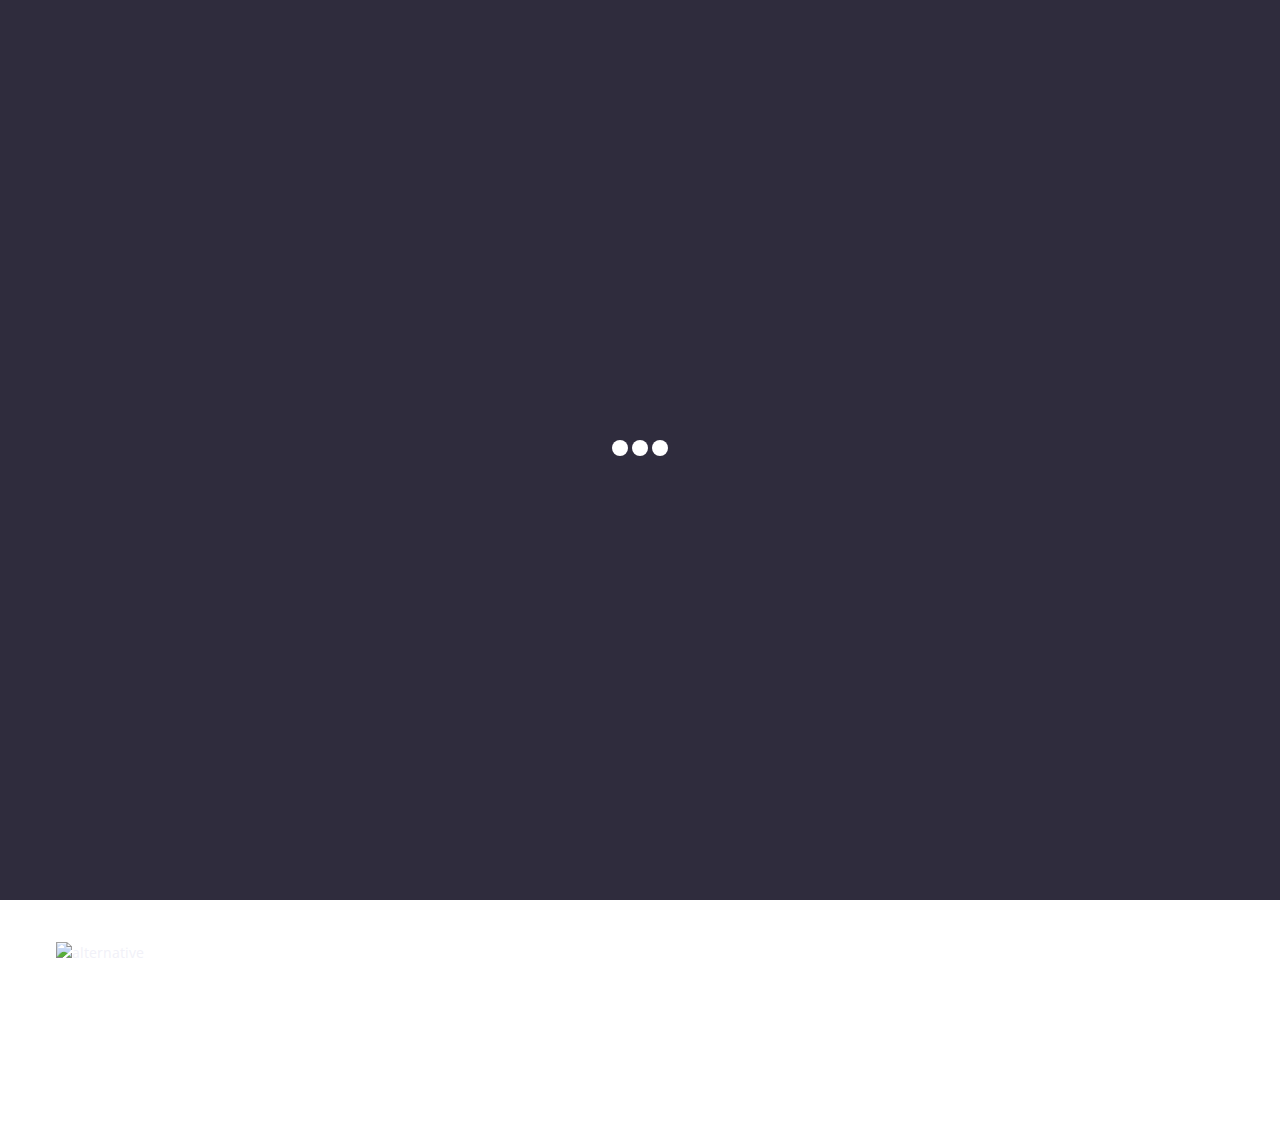
==== index.html @ 957e955a "Update SEO info" ====
<!DOCTYPE html>
<html lang="en">
<head>
    <meta charset="utf-8">
    <meta name="viewport" content="width=device-width, initial-scale=1, shrink-to-fit=no">
    
    <!-- SEO Meta Tags -->
    <meta name="description" content="See the latest Covid 19 cases in more than 200 countries.">
    <meta name="author" content="Covid19>

    <!-- OG Meta Tags to improve the way the post looks when you share the page on LinkedIn, Facebook, Google+ -->
	<meta property="og:site_name" content="" /> <!-- website name -->
	<meta property="og:site" content="" /> <!-- website link -->
	<meta property="og:title" content=""/> <!-- title shown in the actual shared post -->
	<meta property="og:description" content="" /> <!-- description shown in the actual shared post -->
	<meta property="og:image" content="images/header.png" /> <!-- image link, make sure it's jpg -->
	<meta property="og:url" content="" /> <!-- where do you want your post to link to -->
	<meta property="og:type" content="article" />

    <!-- Website Title -->
    <title>Covid 19 - Map, info & help</title>
    
    <!-- Styles -->
    <link href="https://fonts.googleapis.com/css?family=Montserrat:400,600,700" rel="stylesheet">
    <link href="https://fonts.googleapis.com/css?family=Open+Sans:400,400i,700,700i" rel="stylesheet">
    <link href="css/bootstrap.css" rel="stylesheet">
    <link href="css/fontawesome-all.css" rel="stylesheet">
    <link href="css/swiper.css" rel="stylesheet">
	<link href="css/magnific-popup.css" rel="stylesheet">
	<link href="css/styles.css" rel="stylesheet">
	
	<!-- Favicon  -->
    <link rel="icon" href="images/logo.svg">
</head>
<body data-spy="scroll" data-target=".fixed-top">
    
    <!-- Preloader -->
	<div class="spinner-wrapper">
        <div class="spinner">
            <div class="bounce1"></div>
            <div class="bounce2"></div>
            <div class="bounce3"></div>
        </div>
    </div>
    <!-- end of preloader -->
    

    <!-- Navigation -->
    <nav class="navbar navbar-expand-md navbar-dark navbar-custom fixed-top">

        <!-- Mobile Menu Toggle Button -->
        <button class="navbar-toggler" type="button" data-toggle="collapse" data-target="#navbarsExampleDefault" aria-controls="navbarsExampleDefault" aria-expanded="false" aria-label="Toggle navigation">
            <span class="navbar-toggler-awesome fas fa-bars"></span>
            <span class="navbar-toggler-awesome fas fa-times"></span>
        </button>
        <!-- end of mobile menu toggle button -->

        <div class="collapse navbar-collapse" id="navbarsExampleDefault">
            <ul class="navbar-nav ml-auto">
                <li class="nav-item">
                    <a class="nav-link page-scroll" href="#header">HOME <span class="sr-only">(current)</span></a>
                </li>
                <li class="nav-item">
                    <a class="nav-link page-scroll" href="mailto:contact.covid19app@gmail.com">CONTACT</a>
                </li>
            </ul>
            <span class="nav-item social-icons">
                <span class="fa-stack">
                    <a href="https://www.facebook.com/covid.19.map.info.help" target="_blank">
                        <i class="fas fa-circle fa-stack-2x"></i>
                        <i class="fab fa-facebook-f fa-stack-1x"></i>
                    </a>
                </span>
            </span>
        </div>
    </nav> <!-- end of navbar -->
    <!-- end of navigation -->


    <!-- Header -->
    <header id="header" class="header">
        <div class="header-content">
            <div class="container" style="max-width: 1500px;">
                <div class="row">
                    <div class="col-lg-6">
                        <div class="text-container">
                            <h1>COVID 19<br><span id="js-rotating">MAP, INFO & HELP</span></h1>
                            <p class="p-large">See the latest Covid 19 cases in more than 200 countries.</p>
                            <a class="btn-solid-lg page-scroll" href="download/covid19app.apk" download><i class="fab fa-android"></i>Download APP</a>
                        </div>
                    </div> <!-- end of col -->
                    <div class="col-lg-6">
                        <div class="image-container">
                            <img class="img-fluid" src="images/header.png" alt="alternative">
                        </div> <!-- end of image-container -->
                    </div> <!-- end of col -->
                </div> <!-- end of row -->
            </div> <!-- end of container -->
        </div> <!-- end of header-content -->
    </header> <!-- end of header -->
    <!-- end of header -->
    	
    <!-- Scripts -->
    <script src="js/jquery.min.js"></script> <!-- jQuery for Bootstrap's JavaScript plugins -->
    <script src="js/popper.min.js"></script> <!-- Popper tooltip library for Bootstrap -->
    <script src="js/bootstrap.min.js"></script> <!-- Bootstrap framework -->
    <script src="js/jquery.easing.min.js"></script> <!-- jQuery Easing for smooth scrolling between anchors -->
    <script src="js/scripts.js"></script> <!-- Custom scripts -->
</body>
</html>
---- css/styles.css ----
/* Template: Leno - Mobile App HTML Landing Page Template
   Author: Inovatik
   Created: Mar 2019
   Description: Master CSS file
*/

/*****************************************
Table Of Contents:

01. General Styles
02. Preloader
03. Navigation
04. Header
05. Features
06. Video
07. Details 1
08. Details 2
09. Details Lightboxes
10. Screenshots
11. Download
12. Statistics
13. Contact
14. Footer
15. Copyright
16. Back To Top Button
17. Extra Pages
18. Media Queries
******************************************/

/*****************************************
Colors:

- Text, navbar links - white #f1f1f8
- Buttons, bullets, icons - turquoise #00c9db
- Navbar - navy #4633af
- Backgrounds - dark denim #262431
- Backgrounds - denim #2f2c3d
******************************************/


/******************************/
/*     01. General Styles     */
/******************************/
body,
html {
    width: 100%;
	height: 100%;
}

body, p {
	color: #f1f1f8; 
	font: 400 0.875rem/1.375rem "Open Sans", sans-serif;
}

.p-large {
	color: #f1f1f8;
	font: 400 1rem/1.5rem "Open Sans", sans-serif;
}

.p-small {
	color: #f1f1f8;
	font: 400 0.75rem/1.25rem "Open Sans", sans-serif;
}

.p-heading {
	margin-bottom: 3.75rem;
	text-align: center;
}

.li-space-lg li {
	margin-bottom: 0.375rem;
}

.indent {
	padding-left: 1.25rem;
}

h1 {
	color: #f1f1f8;
	font: 700 2.5rem/2.875rem "Montserrat", sans-serif;
}

h2 {
	color: #f1f1f8;
	font: 700 2.25rem/2.75rem "Montserrat", sans-serif;
}

h3 {
	color: #f1f1f8;
	font: 700 1.75rem/2.125rem "Montserrat", sans-serif;
}

h4 {
	color: #f1f1f8;
	font: 700 1.375rem/1.75rem "Montserrat", sans-serif;
}

h5 {
	color: #f1f1f8;
	font: 700 1.125rem/1.625rem "Montserrat", sans-serif;
}

h6 {
	color: #f1f1f8;
	font: 700 1rem/1.5rem "Montserrat", sans-serif;
}

a {
	color: #f1f1f8;
	text-decoration: underline;
}

a:hover {
	color: #f1f1f8;
	text-decoration: underline;
}

a.turquoise {
	color: #00c9db;
}

a.white {
	color: #fff;
}

.testimonial-text {
	font: italic 400 1rem/1.5rem "Open Sans", sans-serif;
}

.testimonial-author {
	font: 700 1rem/1.5rem "Montserrat", sans-serif;
}

.btn-solid-reg {
	display: inline-block;
	padding: 1.1875rem 2.125rem 1.1875rem 2.125rem;
	border: 0.125rem solid #00c9db;
	border-radius: 2rem;
	background-color: #00c9db;
	color: #fff;
	font: 700 0.75rem/0 "Montserrat", sans-serif;
	text-decoration: none;
	transition: all 0.2s ease;
}

.btn-solid-reg:hover {
	background-color: transparent;
	color: #00c9db;
	text-decoration: none;
}

.btn-solid-lg {
	display: inline-block;
	padding: 1.375rem 2.625rem 1.375rem 2.625rem;
	border: 0.125rem solid #00c9db;
	border-radius: 2rem;
	background-color: #00c9db;
	color: #fff;
	font: 700 0.75rem/0 "Montserrat", sans-serif;
	text-decoration: none;
	transition: all 0.2s ease;
}

.btn-solid-lg:hover {
	background-color: transparent;
	color: #00c9db;
	text-decoration: none;
}

.btn-solid-lg .fab {
	margin-right: 0.5rem;
	font-size: 1.25rem;
	line-height: 0;
	vertical-align: top;
}

.btn-solid-lg .fab.fa-google-play {
	font-size: 1rem;
}

.btn-outline-reg {
	display: inline-block;
	padding: 1.1875rem 2.125rem 1.1875rem 2.125rem;
	border: 0.125rem solid #00c9db;
	border-radius: 2rem;
	background-color: transparent;
	color: #00c9db;
	font: 700 0.75rem/0 "Montserrat", sans-serif;
	text-decoration: none;
	transition: all 0.2s ease;
}

.btn-outline-reg:hover {
	background-color: #00c9db;
	color: #fff;
	text-decoration: none;
}

.btn-outline-lg {
	display: inline-block;
	padding: 1.375rem 2.625rem 1.375rem 2.625rem;
	border: 0.125rem solid #00c9db;
	border-radius: 2rem;
	background-color: transparent;
	color: #00c9db;
	font: 700 0.75rem/0 "Montserrat", sans-serif;
	text-decoration: none;
	transition: all 0.2s ease;
}

.btn-outline-lg:hover {
	background-color: #00c9db;
	color: #fff;
	text-decoration: none;
}

.btn-outline-sm {
	display: inline-block;
	padding: 1rem 1.625rem 0.875rem 1.625rem;
	border: 0.125rem solid #00c9db;
	border-radius: 2rem;
	background-color: transparent;
	color: #00c9db;
	font: 700 0.625rem/0 "Montserrat", sans-serif;
	text-decoration: none;
	transition: all 0.2s ease;
}

.btn-outline-sm:hover {
	background-color: #00c9db;
	color: #fff;
	text-decoration: none;
}

.form-group {
	position: relative;
	margin-bottom: 1.25rem;
}

.form-group.has-error.has-danger {
	margin-bottom: 0.625rem;
}

.form-group.has-error.has-danger .help-block.with-errors ul {
	margin-top: 0.375rem;
}

.label-control {
	position: absolute;
	top: 0.87rem;
	left: 1.375rem;
	color: #f1f1f8;
	opacity: 1;
	font: 400 0.875rem/1.375rem "Open Sans", sans-serif;
	cursor: text;
	transition: all 0.2s ease;
}

/* IE10+ hack to solve lower label text position compared to the rest of the browsers */
@media screen and (-ms-high-contrast: active), screen and (-ms-high-contrast: none) {  
	.label-control {
		top: 0.9375rem;
	}
}

.form-control-input:focus + .label-control,
.form-control-input.notEmpty + .label-control,
.form-control-textarea:focus + .label-control,
.form-control-textarea.notEmpty + .label-control {
	top: 0.125rem;
	opacity: 1;
	font-size: 0.75rem;
	font-weight: 700;
}

.form-control-input,
.form-control-select {
	display: block; /* needed for proper display of the label in Firefox, IE, Edge */
	width: 100%;
	padding-top: 1.0625rem;
	padding-bottom: 0.0625rem;
	padding-left: 1.3125rem;
	border: 1px solid #9791ae;
	border-radius: 0.25rem;
	background-color: #413d52;
	color: #f1f1f8;
	font: 400 0.875rem/1.875rem "Open Sans", sans-serif;
	transition: all 0.2s ease;
	-webkit-appearance: none; /* removes inner shadow on form inputs on ios safari */
}

.form-control-select {
	padding-top: 0.5rem;
	padding-bottom: 0.5rem;
	height: 3rem;
}

/* IE10+ hack to solve lower label text position compared to the rest of the browsers */
@media screen and (-ms-high-contrast: active), screen and (-ms-high-contrast: none) {  
	.form-control-input {
		padding-top: 1.25rem;
		padding-bottom: 0.75rem;
		line-height: 1.75rem;
	}

	.form-control-select {
		padding-top: 0.875rem;
		padding-bottom: 0.75rem;
		height: 3.125rem;
		line-height: 2.125rem;
	}
}

select {
    /* you should keep these first rules in place to maintain cross-browser behavior */
    -webkit-appearance: none;
	-moz-appearance: none;
	-ms-appearance: none;
    -o-appearance: none;
    appearance: none;
    background-image: url('../images/down-arrow.png');
    background-position: 96% 50%;
    background-repeat: no-repeat;
    outline: none;
}

select::-ms-expand {
    display: none; /* removes the ugly default down arrow on select form field in IE11 */
}

.form-control-textarea {
	display: block; /* used to eliminate a bottom gap difference between Chrome and IE/FF */
	width: 100%;
	height: 8rem; /* used instead of html rows to normalize height between Chrome and IE/FF */
	padding-top: 1.25rem;
	padding-left: 1.3125rem;
	border: 1px solid #9791ae;
	border-radius: 0.25rem;
	background-color: #413d52;
	color: #f1f1f8;
	font: 400 0.875rem/1.75rem "Open Sans", sans-serif;
	transition: all 0.2s ease;
}

.form-control-input:focus,
.form-control-select:focus,
.form-control-textarea:focus {
	border: 1px solid #f1f1f8;
	outline: none; /* Removes blue border on focus */
}

.form-control-input:hover,
.form-control-select:hover,
.form-control-textarea:hover {
	border: 1px solid #f1f1f8;
}

.checkbox {
	font: 400 0.75rem/1.25rem "Open Sans", sans-serif;
}

input[type='checkbox'] {
	vertical-align: -15%;
	margin-right: 0.375rem;
}

/* IE10+ hack to raise checkbox field position compared to the rest of the browsers */
@media screen and (-ms-high-contrast: active), screen and (-ms-high-contrast: none) {  
	input[type='checkbox'] {
		vertical-align: -9%;
	}
}

.form-control-submit-button {
	display: inline-block;
	width: 100%;
	height: 3.125rem;
	border: 1px solid #00c9db;
	border-radius: 1.5rem;
	background-color: #00c9db;
	color: #fff;
	font: 700 0.75rem/1.75rem "Montserrat", sans-serif;
	cursor: pointer;
	transition: all 0.2s ease;
}

.form-control-submit-button:hover {
	background-color: transparent;
	color: #00c9db;
}

/* Form Success And Error Message Formatting */
#cmsgSubmit.h3.text-center.tada.animated,
#pmsgSubmit.h3.text-center.tada.animated,
#cmsgSubmit.h3.text-center,
#pmsgSubmit.h3.text-center {
	display: block;
	margin-bottom: 0;
	color: #f1f1f8;
	font: 400 1.125rem/1rem "Open Sans", sans-serif;
}

.help-block.with-errors .list-unstyled {
	color: #f1f1f8;
	font-size: 0.75rem;
	line-height: 1.125rem;
	text-align: left;
}

.help-block.with-errors ul {
	margin-bottom: 0;
}
/* end of form success and error message formatting */

/* Form Success And Error Message Animation - Animate.css */
@-webkit-keyframes tada {
	from {
		-webkit-transform: scale3d(1, 1, 1);
		-ms-transform: scale3d(1, 1, 1);
		transform: scale3d(1, 1, 1);
	}
	10%, 20% {
		-webkit-transform: scale3d(.9, .9, .9) rotate3d(0, 0, 1, -3deg);
		-ms-transform: scale3d(.9, .9, .9) rotate3d(0, 0, 1, -3deg);
		transform: scale3d(.9, .9, .9) rotate3d(0, 0, 1, -3deg);
	}
	30%, 50%, 70%, 90% {
		-webkit-transform: scale3d(1.1, 1.1, 1.1) rotate3d(0, 0, 1, 3deg);
		-ms-transform: scale3d(1.1, 1.1, 1.1) rotate3d(0, 0, 1, 3deg);
		transform: scale3d(1.1, 1.1, 1.1) rotate3d(0, 0, 1, 3deg);
	}
	40%, 60%, 80% {
		-webkit-transform: scale3d(1.1, 1.1, 1.1) rotate3d(0, 0, 1, -3deg);
		-ms-transform: scale3d(1.1, 1.1, 1.1) rotate3d(0, 0, 1, -3deg);
		transform: scale3d(1.1, 1.1, 1.1) rotate3d(0, 0, 1, -3deg);
	}
	to {
		-webkit-transform: scale3d(1, 1, 1);
		-ms-transform: scale3d(1, 1, 1);
		transform: scale3d(1, 1, 1);
	}
}

@keyframes tada {
	from {
		-webkit-transform: scale3d(1, 1, 1);
		-ms-transform: scale3d(1, 1, 1);
		transform: scale3d(1, 1, 1);
	}
	10%, 20% {
		-webkit-transform: scale3d(.9, .9, .9) rotate3d(0, 0, 1, -3deg);
		-ms-transform: scale3d(.9, .9, .9) rotate3d(0, 0, 1, -3deg);
		transform: scale3d(.9, .9, .9) rotate3d(0, 0, 1, -3deg);
	}
	30%, 50%, 70%, 90% {
		-webkit-transform: scale3d(1.1, 1.1, 1.1) rotate3d(0, 0, 1, 3deg);
		-ms-transform: scale3d(1.1, 1.1, 1.1) rotate3d(0, 0, 1, 3deg);
		transform: scale3d(1.1, 1.1, 1.1) rotate3d(0, 0, 1, 3deg);
	}
	40%, 60%, 80% {
		-webkit-transform: scale3d(1.1, 1.1, 1.1) rotate3d(0, 0, 1, -3deg);
		-ms-transform: scale3d(1.1, 1.1, 1.1) rotate3d(0, 0, 1, -3deg);
		transform: scale3d(1.1, 1.1, 1.1) rotate3d(0, 0, 1, -3deg);
	}
	to {
		-webkit-transform: scale3d(1, 1, 1);
		-ms-transform: scale3d(1, 1, 1);
		transform: scale3d(1, 1, 1);
	}
}

.tada {
	-webkit-animation-name: tada;
	animation-name: tada;
}

.animated {
	-webkit-animation-duration: 1s;
	animation-duration: 1s;
	-webkit-animation-fill-mode: both;
	animation-fill-mode: both;
}
/* end of form success and error message animation - Animate.css */

/* Fade-move Animation For Lightbox - Magnific Popup */
/* at start */
.my-mfp-slide-bottom .zoom-anim-dialog {
	opacity: 0;
	transition: all 0.2s ease-out;
	-webkit-transform: translateY(-1.25rem) perspective(37.5rem) rotateX(10deg);
	-ms-transform: translateY(-1.25rem) perspective(37.5rem) rotateX(10deg);
	transform: translateY(-1.25rem) perspective(37.5rem) rotateX(10deg);
}

/* animate in */
.my-mfp-slide-bottom.mfp-ready .zoom-anim-dialog {
	opacity: 1;
	-webkit-transform: translateY(0) perspective(37.5rem) rotateX(0); 
	-ms-transform: translateY(0) perspective(37.5rem) rotateX(0); 
	transform: translateY(0) perspective(37.5rem) rotateX(0); 
}

/* animate out */
.my-mfp-slide-bottom.mfp-removing .zoom-anim-dialog {
	opacity: 0;
	-webkit-transform: translateY(-0.625rem) perspective(37.5rem) rotateX(10deg); 
	-ms-transform: translateY(-0.625rem) perspective(37.5rem) rotateX(10deg); 
	transform: translateY(-0.625rem) perspective(37.5rem) rotateX(10deg); 
}

/* dark overlay, start state */
.my-mfp-slide-bottom.mfp-bg {
	opacity: 0;
	transition: opacity 0.2s ease-out;
}

/* animate in */
.my-mfp-slide-bottom.mfp-ready.mfp-bg {
	opacity: 0.8;
}
/* animate out */
.my-mfp-slide-bottom.mfp-removing.mfp-bg {
	opacity: 0;
}
/* end of fade-move animation for lightbox - magnific popup */

/* Fade Animation For Image Slider - Magnific Popup */
@-webkit-keyframes fadeIn {
	from {
		opacity: 0;
	}
	to {
		opacity: 1;
	}
}

@keyframes fadeIn {
	from {
		opacity: 0;
	}
	to {
		opacity: 1;
	}
}

.fadeIn {
	-webkit-animation: fadeIn 0.6s;
	animation: fadeIn 0.6s;
}

@-webkit-keyframes fadeOut {
	from {
		opacity: 1;
	}
	to {
		opacity: 0;
	}
}

@keyframes fadeOut {
	from {
		opacity: 1;
	}
	to {
		opacity: 0;
	}
}

.fadeOut {
	-webkit-animation: fadeOut 0.8s;
	animation: fadeOut 0.8s;
}
/* end of fade animation for image slider - magnific popup */


/*************************/
/*     02. Preloader     */
/*************************/
.spinner-wrapper {
	position: fixed;
	z-index: 999999;
	top: 0;
	right: 0;
	bottom: 0;
	left: 0;
	background: #2f2c3d;
}

.spinner {
	position: absolute;
	top: 50%; /* centers the loading animation vertically one the screen */
	left: 50%; /* centers the loading animation horizontally one the screen */
	width: 3.75rem;
	height: 1.25rem;
	margin: -0.625rem 0 0 -1.875rem; /* is width and height divided by two */ 
	text-align: center;
}

.spinner > div {
	display: inline-block;
	width: 1rem;
	height: 1rem;
	border-radius: 100%;
	background-color: #fff;
	-webkit-animation: sk-bouncedelay 1.4s infinite ease-in-out both;
	animation: sk-bouncedelay 1.4s infinite ease-in-out both;
}

.spinner .bounce1 {
	-webkit-animation-delay: -0.32s;
	animation-delay: -0.32s;
}

.spinner .bounce2 {
	-webkit-animation-delay: -0.16s;
	animation-delay: -0.16s;
}

@-webkit-keyframes sk-bouncedelay {
	0%, 80%, 100% { -webkit-transform: scale(0); }
	40% { -webkit-transform: scale(1.0); }
}

@keyframes sk-bouncedelay {
	0%, 80%, 100% { 
		-webkit-transform: scale(0);
		-ms-transform: scale(0);
		transform: scale(0);
	} 40% { 
		-webkit-transform: scale(1.0);
		-ms-transform: scale(1.0);
		transform: scale(1.0);
	}
}


/**************************/
/*     03. Navigation     */
/**************************/
.navbar-custom {
	background-color: #4633af;
	box-shadow: 0 0.0625rem 0.375rem 0 rgba(0, 0, 0, 0.1);
	font: 700 0.75rem/2rem "Montserrat", sans-serif;
	transition: all 0.2s ease;
}

.navbar-custom .navbar-brand.logo-image img {
    width: 113px;
	height: 34px;
	margin-bottom: 1px;
	-webkit-backface-visibility: hidden;
}

.navbar-custom .navbar-brand.logo-text {
	font: 700 2.375rem/1.5rem "Montserrat", sans-serif;
	color: #fff;
	letter-spacing: -0.5px;
	text-decoration: none;
}

.navbar-custom .navbar-nav {
	margin-top: 0.75rem;
}

.navbar-custom .nav-item .nav-link {
	padding: 0 0.75rem 0 0.75rem;
	color: #fff;
	text-decoration: none;
	transition: all 0.2s ease;
}

.navbar-custom .nav-item .nav-link:hover,
.navbar-custom .nav-item .nav-link.active {
	color: #00c9db;
}

/* Dropdown Menu */
.navbar-custom .dropdown:hover > .dropdown-menu {
	display: block; /* this makes the dropdown menu stay open while hovering it */
	min-width: auto;
	animation: fadeDropdown 0.2s; /* required for the fade animation */
}

@keyframes fadeDropdown {
    0% {
        opacity: 0;
    }

    100% {
        opacity: 1;
    }
}

.navbar-custom .dropdown-toggle:focus { /* removes dropdown outline on focus  */
	outline: 0;
}

.navbar-custom .dropdown-menu {
	margin-top: 0;
	border: none;
	border-radius: 0.25rem;
	background-color: #4633af;
}

.navbar-custom .dropdown-item {
	color: #fff;
	text-decoration: none;
}

.navbar-custom .dropdown-item:hover {
	background-color: #4633af;
}

.navbar-custom .dropdown-item .item-text {
	font: 700 0.75rem/1.5rem "Montserrat", sans-serif;
}

.navbar-custom .dropdown-item:hover .item-text {
	color: #00c9db;
}

.navbar-custom .dropdown-items-divide-hr {
	width: 100%;
	height: 1px;
	margin: 0.25rem auto 0.25rem auto;
	border: none;
	background-color: #b5bcc4;
	opacity: 0.2;
}
/* end of dropdown menu */

.navbar-custom .social-icons {
	display: none;
}

.navbar-custom .navbar-toggler {
	border: none;
	color: #fff;
	font-size: 2rem;
}

.navbar-custom button[aria-expanded='false'] .navbar-toggler-awesome.fas.fa-times{
	display: none;
}

.navbar-custom button[aria-expanded='false'] .navbar-toggler-awesome.fas.fa-bars{
	display: inline-block;
}

.navbar-custom button[aria-expanded='true'] .navbar-toggler-awesome.fas.fa-bars{
	display: none;
}

.navbar-custom button[aria-expanded='true'] .navbar-toggler-awesome.fas.fa-times{
	display: inline-block;
	margin-right: 0.125rem;
}


/*********************/
/*    04. Header     */
/*********************/
.header {
	background: linear-gradient(to bottom right, rgba(72, 72, 212, 0), rgba(241, 104, 104, 0)), url('../images/header-background.jpg') center center no-repeat;
	background-size: cover;
	height: 100%;
}

.header .header-content {
	padding-top: 8.5rem;
	padding-bottom: 7rem;
	text-align: center;
}

.header .text-container {
	margin-bottom: 3rem;
}

.header h1 {
	margin-bottom: 1rem;
}

.header #js-rotating {
	color: #40e0ee;
}

.header .p-large {
	margin-bottom: 2rem;
}

.header .btn-solid-lg {
	margin-right: 0.5rem;
	margin-bottom: 1.25rem;
}


/****************************/
/*     05. Testimonials     */
/****************************/
.slider-1 {
	padding-top: 6.875rem;
	padding-bottom: 6.375rem;
	background-color: #262431;
}

.slider-1 .slider-container {
	position: relative;
}

.slider-1 .swiper-container {
	position: static;
	width: 90%;
	text-align: center;
}

.slider-1 .swiper-button-prev:focus,
.slider-1 .swiper-button-next:focus {
	/* even if you can't see it chrome you can see it on mobile device */
	outline: none;
}

.slider-1 .swiper-button-prev {
	left: -0.5rem;
	background-image: url("data:image/svg+xml;charset=utf-8,%3Csvg%20xmlns%3D'http%3A%2F%2Fwww.w3.org%2F2000%2Fsvg'%20viewBox%3D'0%200%2028%2044'%3E%3Cpath%20d%3D'M0%2C22L22%2C0l2.1%2C2.1L4.2%2C22l19.9%2C19.9L22%2C44L0%2C22L0%2C22L0%2C22z'%20fill%3D'%23f1f1f8'%2F%3E%3C%2Fsvg%3E");
	background-size: 1.125rem 1.75rem;
}

.slider-1 .swiper-button-next {
	right: -0.5rem;
	background-image: url("data:image/svg+xml;charset=utf-8,%3Csvg%20xmlns%3D'http%3A%2F%2Fwww.w3.org%2F2000%2Fsvg'%20viewBox%3D'0%200%2028%2044'%3E%3Cpath%20d%3D'M27%2C22L27%2C22L5%2C44l-2.1-2.1L22.8%2C22L2.9%2C2.1L5%2C0L27%2C22L27%2C22z'%20fill%3D'%23f1f1f8'%2F%3E%3C%2Fsvg%3E");
	background-size: 1.125rem 1.75rem;
}

.slider-1 .card {
	position: relative;
	border: none;
	background-color: transparent;
}

.slider-1 .card-image {
	width: 6rem;
	height: 6rem;
	margin-right: auto;
	margin-bottom: 0.25rem;
	margin-left: auto;
	border-radius: 50%;
}

.slider-1 .card-body {
	padding-bottom: 0;
}

.slider-1 .testimonial-author {
	margin-bottom: 0;
}

/*****************************/
/*     18. Media Queries     */
/*****************************/	
/* Min-width width 768px */
@media (min-width: 768px) {
	
	/* General Styles */
	.p-heading {
		width: 85%;
		margin-right: auto;
		margin-left: auto;
	}

	h1 {
		font: 700 3.25rem/3.75rem "Montserrat", sans-serif;
	}
	/* end of general styles */


	/* Navigation */
	.navbar-custom {
		padding: 2.125rem 1.5rem 2.125rem 2rem;
		box-shadow: none;
        background: transparent;
	}
	
	.navbar-custom .navbar-brand.logo-text {
		color: #fff;
	}

	.navbar-custom .navbar-nav {
		margin-top: 0;
	}

	.navbar-custom .nav-item .nav-link {
		padding: 0.25rem 0.75rem 0.25rem 0.75rem;
		color: #fff;
	}
	
	.navbar-custom .nav-item .nav-link:hover,
	.navbar-custom .nav-item .nav-link.active {
		color: #00c9db;
	}

	.navbar-custom.top-nav-collapse {
        padding: 0.5rem 1.5rem 0.5rem 2rem;
		box-shadow: 0 0.0625rem 0.375rem 0 rgba(0, 0, 0, 0.1);
		background-color: #4633af;
	}

	.navbar-custom.top-nav-collapse .navbar-brand.logo-text {
		color: #fff;
	}

	.navbar-custom.top-nav-collapse .nav-item .nav-link {
		color: #fff;
	}
	
	.navbar-custom.top-nav-collapse .nav-item .nav-link:hover,
	.navbar-custom.top-nav-collapse .nav-item .nav-link.active {
		color: #00c9db;
	}

	.navbar-custom .dropdown-menu {
		box-shadow: 0 0.25rem 0.375rem 0 rgba(0, 0, 0, 0.03);
	}

	.navbar-custom .dropdown-item {
		padding-top: 0.25rem;
		padding-bottom: 0.25rem;
	}

	.navbar-custom .dropdown-items-divide-hr {
		width: 84%;
	}
	/* end of navigation */


	/* Header */
	.header .header-content {
		padding-top: 11rem;
	}
	/* end of header */


	/* Testimonials */
	.slider-1 .swiper-button-prev {
		left: 1rem;
		width: 1.375rem;
		background-size: 1.375rem 2.125rem;
	}
	
	.slider-1 .swiper-button-next {
		right: 1rem;
		width: 1.375rem;
		background-size: 1.375rem 2.125rem;
	}
	/* end of testimonials */


	/* Features */
	.tabs .card .card-icon {
		width: 4.5rem;
		height: 4.5rem;
	}
	
	.tabs .card .card-icon .fas,
	.tabs .card .card-icon .far {
		font-size: 2.25rem;
		line-height: 4.5rem;
	}

	.tabs #tab-1 .card.left-pane .text-wrapper {
		width: 85%;
	}

	.tabs #tab-2 img {
		margin-bottom: 0;
	}

	.tabs #tab-2 .text-area {
		margin-top: 0;
	}

	.tabs #tab-2 .icon-cards-area .card {
		display: inline-block;
		width: 44%;
		margin-right: 2.5rem;
		vertical-align: top;
	}

	.tabs #tab-2 div.card:nth-child(2n+2) {
		margin-right: 0;
	}

	.tabs #tab-3 .text-area {
		margin-bottom: 0;
	}

	.tabs #tab-3 .icon-cards-area .card {
		display: inline-block;
		width: 44%;
		margin-right: 2.5rem;
		vertical-align: top;
	}

	.tabs #tab-3 div.card:nth-child(2n+2) {
		margin-right: 0;
	}

	.tabs #tab-3 img {
		margin-bottom: 0;
	}
	/* end of features */


	/* Details Lightboxes */
	.lightbox-basic {
		padding: 3rem 3rem;
	}
	/* end of details lightboxes */


	/* Screenshots */
	.slider-2 .swiper-button-prev {
		width: 1.375rem;
		background-size: 1.375rem 2.125rem;
	}
	
	.slider-2 .swiper-button-next {
		width: 1.375rem;
		background-size: 1.375rem 2.125rem;
	}
	/* end of screenshots */


	/* Contact */
	.form .list-unstyled li {
		display: inline-block;
		margin-right: 0.5rem;
		margin-left: 0.5rem;
	}

	.form .list-unstyled .address {
		display: block;
	}
	/* end of contact */


	/* Extra Pages */
	.ex-header {
		padding-top: 11rem;
		padding-bottom: 9rem;
	}

	.ex-basic-2 .text-container.dark {
		padding: 2.5rem 3rem 2rem 3rem;
	}

	.ex-basic-2 .text-container.column {
		width: 90%;
		margin-right: auto;
		margin-left: auto;
	}
	/* end of extra pages */
}
/* end of min-width width 768px */


/* Min-width width 992px */
@media (min-width: 992px) {
	
	/* Navigation */
	.navbar-custom .social-icons {
		display: block;
		margin-left: 0.5rem;
	}

	.navbar-custom .fa-stack {
		margin-bottom: 0.1875rem;
		margin-left: 0.375rem;
		font-size: 0.75rem;
	}
	
	.navbar-custom .fa-stack-2x {
		color: #00c9db;
		transition: all 0.2s ease;
	}
	
	.navbar-custom .fa-stack-1x {
		color: #fff;
		transition: all 0.2s ease;
	}

	.navbar-custom .fa-stack:hover .fa-stack-2x {
		color: #fff;
	}

	.navbar-custom .fa-stack:hover .fa-stack-1x {
		color: #00c9db;
	}
	/* end of navigation */


	/* General Styles */
	.p-heading {
		width: 65%;
	}
	/* end of general styles */


	/* Header */
	.header .header-content {
		padding-top: 18rem;
		padding-bottom: 10rem;
		text-align: left;
	}

	.header .text-container {
		margin-top: 6.5rem;
	}
	/* end of header */


	/* Features */
	.tabs .card-body {
		padding: 1rem 0 1.5rem 0;
	}
	
	.tabs #tab-1 .card.left-pane {
		text-align: right;
	}

	.tabs #tab-1 .card.left-pane .text-wrapper,
	.tabs #tab-1 .card.right-pane .text-wrapper {
		width: 68%;
	}

	.tabs #tab-1 .card.left-pane .card-icon {
		float: none;
		margin-right: 0;
		margin-left: 1rem;
	}

	.tabs #tab-1 img {
		margin-top: 0;
		margin-bottom: 0;
	}
	
	.tabs #tab-2 .icon-cards-area {
		margin-top: 2.25rem;
	}

	.tabs #tab-2 .icon-cards-area .card {
		width: 45%;
		margin-right: 3.5rem;
	}

	.tabs #tab-2 .icon-cards-area .card p {
		margin-bottom: 0.5rem;
	}

	.tabs #tab-3 .icon-cards-area .card {
		width: 45%;
		margin-right: 3.5rem;
	}

	.tabs #tab-3 .icon-cards-area .card p {
		margin-bottom: 0.5rem;
	}
	/* end of features */


	/* Video */
	.basic-1 .image-container {
		max-width: 53.125rem;
		margin-right: auto;
		margin-left: auto;
	}
	/* end of video */


	/* Details 1 */
	.basic-2 img {
		margin-bottom: 0;
	}

	.basic-2 .text-container {
		margin-top: 2.625rem;
	}
	/* end of details 1 */


	/* Details 2 */
	.basic-3 .text-container {
		margin-top: 2.5rem;
		margin-bottom: 0;
	}
	/* end of details 2 */


	/* Details Lightboxes */
	.lightbox-basic img {
		margin-bottom: 0;
		margin-left: 0;
	}

	.lightbox-basic h3 {
		margin-top: 0.25rem;
	}
	/* end of details lightboxes */


	/* Screenshots */
	.slider-2 .swiper-container {
		width: 92%;
	}
	/* end of screenshots */


	/* Download */
	.basic-4 {
		padding-top: 6.75rem;
	}

	.basic-4 .text-container {
		margin-top: 7rem;
		margin-bottom: 0;
		text-align: left;
	}
	/* end of download */


	/* Statistics */
	.counter {
		padding-top: 6rem;
		padding-bottom: 4.5rem;
	}

	.counter #counter .cell {
		width: 8rem;
		margin-right: 2.5rem;
		margin-left: 2.5rem;
	}
	
	.counter #counter .counter-value {
		font: 700 4.25rem/4.5rem "Montserrat", sans-serif;	
	}
	/* end of statistics */


	/* Extra Pages */
	.ex-header h1 {
		width: 80%;
		margin-right: auto;
		margin-left: auto;
	}

	.ex-basic-2 {
		padding-bottom: 5rem;
	}

	.ex-basic-2 .text-container.column {
		margin-bottom: 0;
	}
	/* end of extra pages */
}
/* end of min-width width 992px */


/* Min-width width 1200px */
@media (min-width: 1200px) {
	
	/* Navigation */
	.navbar-custom {
		padding: 2.125rem 5rem 2.125rem 5rem;
	}

	.navbar-custom.top-nav-collapse {
        padding: 0.5rem 5rem 0.5rem 5rem;
	}
	/* end of navigation */

	
	/* General Styles */
	.p-heading {
		width: 44%;
	}
	/* end of general styles */


	/* Header */
	.header .text-container {
		margin-top: 7.5rem;
		margin-left: 2.5rem;
	}

	.header .image-container {
		margin-left: 3rem;
	}
	/* end of header */


	/* Features */
	.tabs {
		padding-bottom: 6.5rem;
	}

	.tabs #tab-1 .card.first {
		margin-top: 4.25rem;
	}

	.tabs #tab-1 .card {
		margin-bottom: 0.75rem;
	}

	.tabs #tab-1 .card.left-pane .text-wrapper,
	.tabs #tab-1 .card.right-pane .text-wrapper {
		width: 73%;
	}

	.tabs #tab-1 img {
		margin-top: 0;
	}

	.tabs #tab-2 .container {
		padding-right: 2.5rem;
		padding-left: 2.5rem;
	}

	.tabs #tab-2 .text-area {
		margin-top: 1.5rem;
		margin-right: 1rem;
		margin-left: 1rem;
	}

	.tabs #tab-2 .icon-cards-area {
		margin-right: 1rem;
		margin-left: 1rem;
	}

	.tabs #tab-2 .icon-cards-area .card {
		margin-right: 3.875rem;
	}

	.tabs #tab-3 .container {
		padding-right: 2.5rem;
		padding-left: 2.5rem;
	}
	
	.tabs #tab-3 .icon-cards-area {
		margin-top: 2rem;
		margin-left: 1rem;
	}

	.tabs #tab-3 .icon-cards-area .card {
		margin-right: 3.875rem;
	}
	
	.tabs #tab-3 .text-area {
		margin-right: 1.5rem;
		margin-left: 1rem;
	}
	/* end of features */


	/* Details 1 */
	.basic-2 .text-container {
		margin-top: 4.5rem;
		margin-left: 4rem;
		margin-right: 1.5rem;
	}
	/* end of details 1 */
	
	
	/* Details 2 */
	.basic-3 .text-container {
		margin-top: 4.5rem;
		margin-right: 3.5rem;
		margin-left: 2rem;
	}
	/* end of details 2 */


	/* Download */
	.basic-4 .text-container {
		margin-top: 11rem;
	}

	.basic-4 .image-container {
		margin-left: 3rem;
	}
	/* end of download */


	/* Footer */
	.footer .footer-col {
		width: 90%;
	}

	.footer .footer-col.middle {
		margin-right: auto;
		margin-left: auto;
	}

	.footer .footer-col.last {
		margin-right: 0;
		margin-left: auto;
	}
	/* end of footer */


	/* Extra Pages */
	.ex-header h1 {
		width: 60%;
		margin-right: auto;
		margin-left: auto;
	}

	.ex-basic-2 .form-container {
		margin-left: 1.75rem;
	}

	.ex-basic-2 .image-container-small {
		margin-left: 1.75rem;
	}
	/* end of extra pages */
}
/* end of min-width width 1200px */
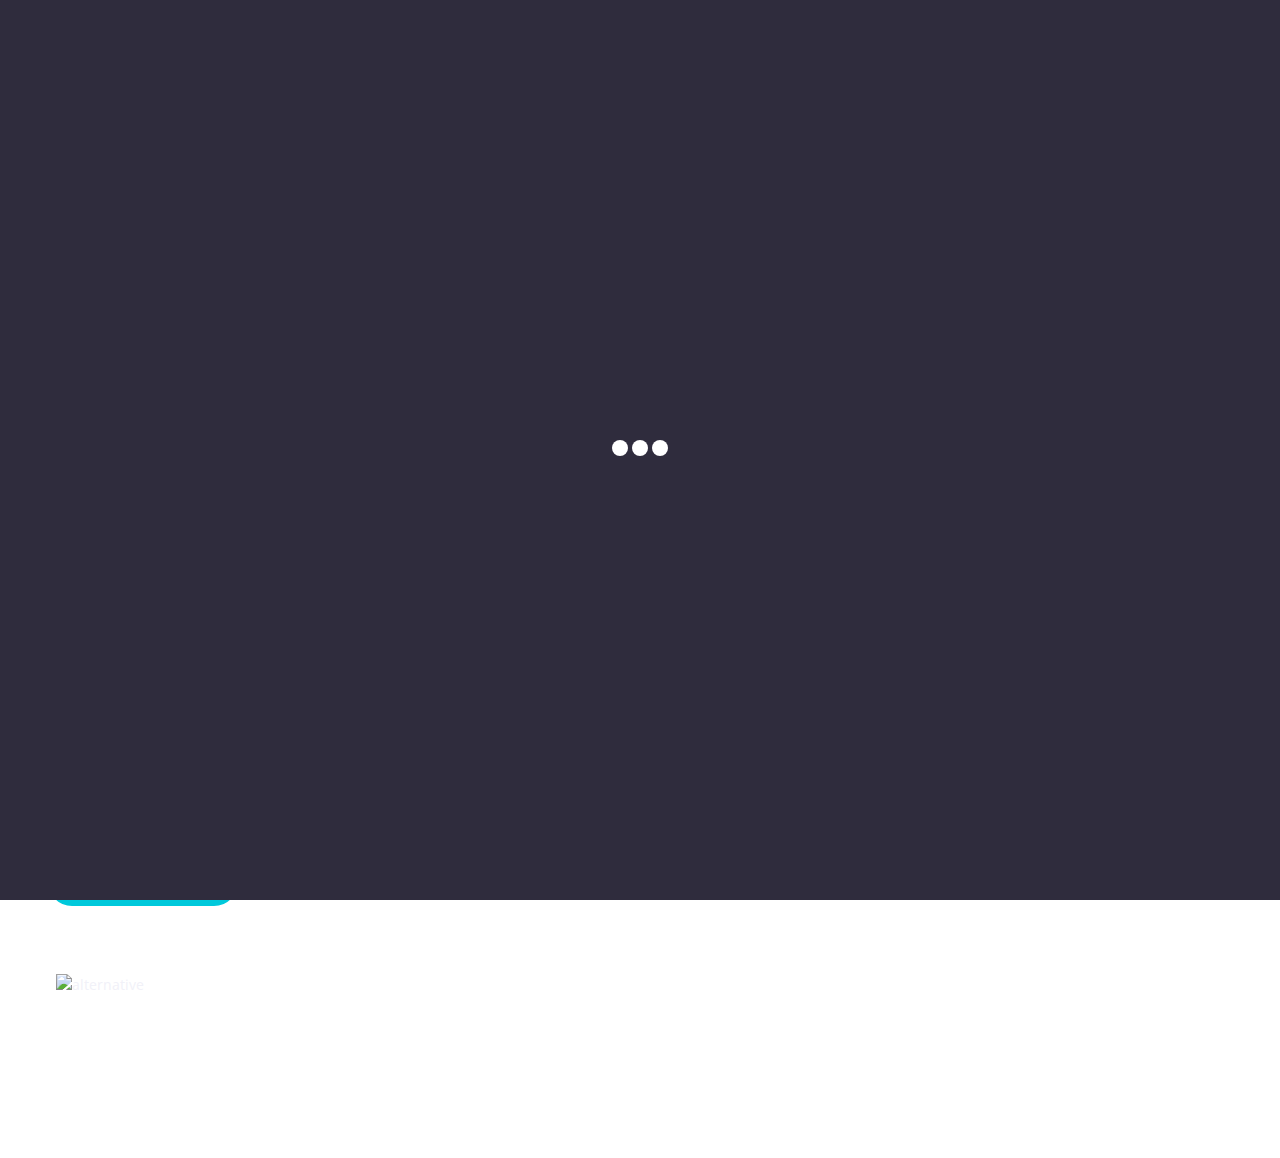
==== commit 36609954: "Add new apk version" ====
--- a/index.html
+++ b/index.html
@@ -10,10 +10,10 @@
 
     <!-- OG Meta Tags to improve the way the post looks when you share the page on LinkedIn, Facebook, Google+ -->
 	<meta property="og:site_name" content="" /> <!-- website name -->
-	<meta property="og:site" content="" /> <!-- website link -->
-	<meta property="og:title" content=""/> <!-- title shown in the actual shared post -->
-	<meta property="og:description" content="" /> <!-- description shown in the actual shared post -->
-	<meta property="og:image" content="images/header.png" /> <!-- image link, make sure it's jpg -->
+	<meta property="og:site" content="https://appcoronavirus.com" /> <!-- website link -->
+	<meta property="og:title" content="Covid 19 - Map, info & help"/> <!-- title shown in the actual shared post -->
+	<meta property="og:description" content="See the latest Covid 19 cases in more than 200 countries." /> <!-- description shown in the actual shared post -->
+    <meta property="og:image" content="images/share_content.jpg" /> <!-- image link, make sure it's jpg -->
 	<meta property="og:url" content="" /> <!-- where do you want your post to link to -->
 	<meta property="og:type" content="article" />
 
@@ -25,8 +25,6 @@
     <link href="https://fonts.googleapis.com/css?family=Open+Sans:400,400i,700,700i" rel="stylesheet">
     <link href="css/bootstrap.css" rel="stylesheet">
     <link href="css/fontawesome-all.css" rel="stylesheet">
-    <link href="css/swiper.css" rel="stylesheet">
-	<link href="css/magnific-popup.css" rel="stylesheet">
 	<link href="css/styles.css" rel="stylesheet">
 	
 	<!-- Favicon  -->
@@ -61,6 +59,9 @@
                     <a class="nav-link page-scroll" href="#header">HOME <span class="sr-only">(current)</span></a>
                 </li>
                 <li class="nav-item">
+                    <a class="nav-link page-scroll" href="faq.html">FAQ</a>
+                </li>
+                <li class="nav-item">
                     <a class="nav-link page-scroll" href="mailto:contact.covid19app@gmail.com">CONTACT</a>
                 </li>
             </ul>
@@ -86,7 +87,7 @@
                         <div class="text-container">
                             <h1>COVID 19<br><span id="js-rotating">MAP, INFO & HELP</span></h1>
                             <p class="p-large">See the latest Covid 19 cases in more than 200 countries.</p>
-                            <a class="btn-solid-lg page-scroll" href="download/covid19app.apk" download><i class="fab fa-android"></i>Download APP</a>
+                            <a class="btn-solid-lg page-scroll" href="download/Covid19App-1.1.apk" download><i class="fab fa-android"></i>Download APP</a>
                         </div>
                     </div> <!-- end of col -->
                     <div class="col-lg-6">
@@ -99,12 +100,11 @@
         </div> <!-- end of header-content -->
     </header> <!-- end of header -->
     <!-- end of header -->
-    	
+
     <!-- Scripts -->
     <script src="js/jquery.min.js"></script> <!-- jQuery for Bootstrap's JavaScript plugins -->
-    <script src="js/popper.min.js"></script> <!-- Popper tooltip library for Bootstrap -->
     <script src="js/bootstrap.min.js"></script> <!-- Bootstrap framework -->
     <script src="js/jquery.easing.min.js"></script> <!-- jQuery Easing for smooth scrolling between anchors -->
     <script src="js/scripts.js"></script> <!-- Custom scripts -->
 </body>
-</html>+</html>
--- a/css/styles.css
+++ b/css/styles.css
@@ -761,9 +761,10 @@
 /*    04. Header     */
 /*********************/
 .header {
-	background: linear-gradient(to bottom right, rgba(72, 72, 212, 0), rgba(241, 104, 104, 0)), url('../images/header-background.jpg') center center no-repeat;
+	background: linear-gradient(to bottom right, rgba(72, 72, 212, 0), rgba(241, 104, 104, 0)), url('../images/header-background.jpg') center center repeat-y;
 	background-size: cover;
-	height: 100%;
+	min-height: 100%;
+	height: auto;
 }
 
 .header .header-content {
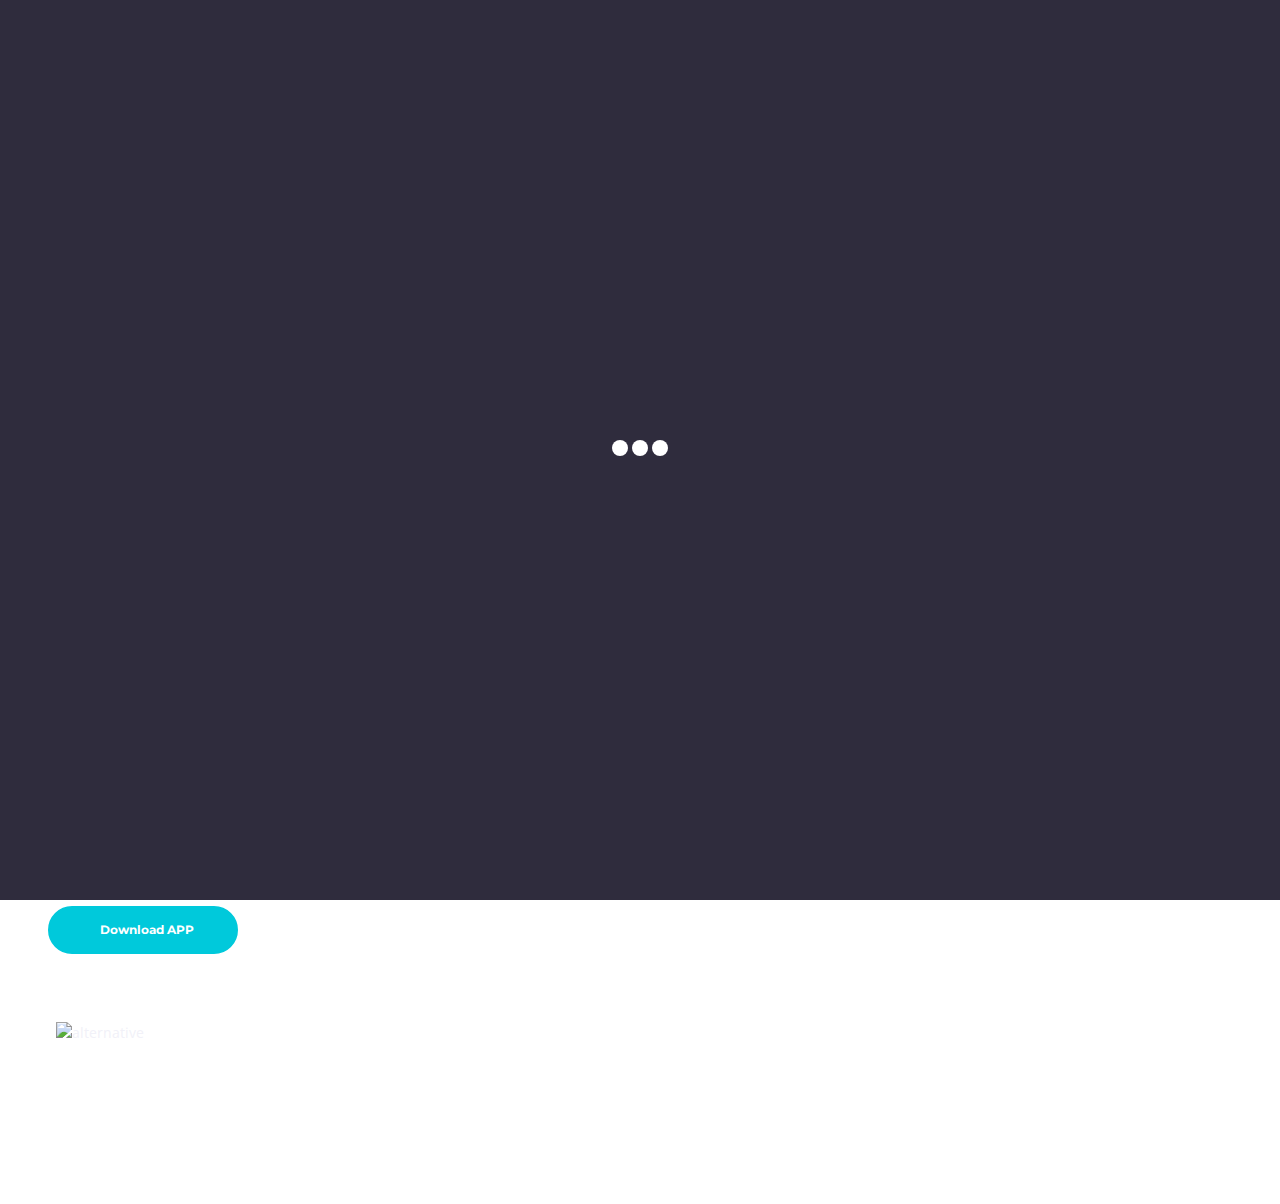
==== commit 799afcb9: "Update apk" ====
--- a/index.html
+++ b/index.html
@@ -86,7 +86,7 @@
                     <div class="col-lg-6">
                         <div class="text-container">
                             <h1>COVID 19<br><span id="js-rotating">MAP, INFO & HELP</span></h1>
-                            <p class="p-large">See the latest Covid 19 cases in more than 200 countries.</p>
+                            <p class="p-large">See the latest Covid 19 cases in more than 200 countries. <br> Also find out about the symptoms of this virus to take the necessary precautions and have an emergency guide at hand in case you suspect you are infected or someone close to you is.</p>
                             <a class="btn-solid-lg page-scroll" href="download/Covid19App-1.1.apk" download><i class="fab fa-android"></i>Download APP</a>
                         </div>
                     </div> <!-- end of col -->
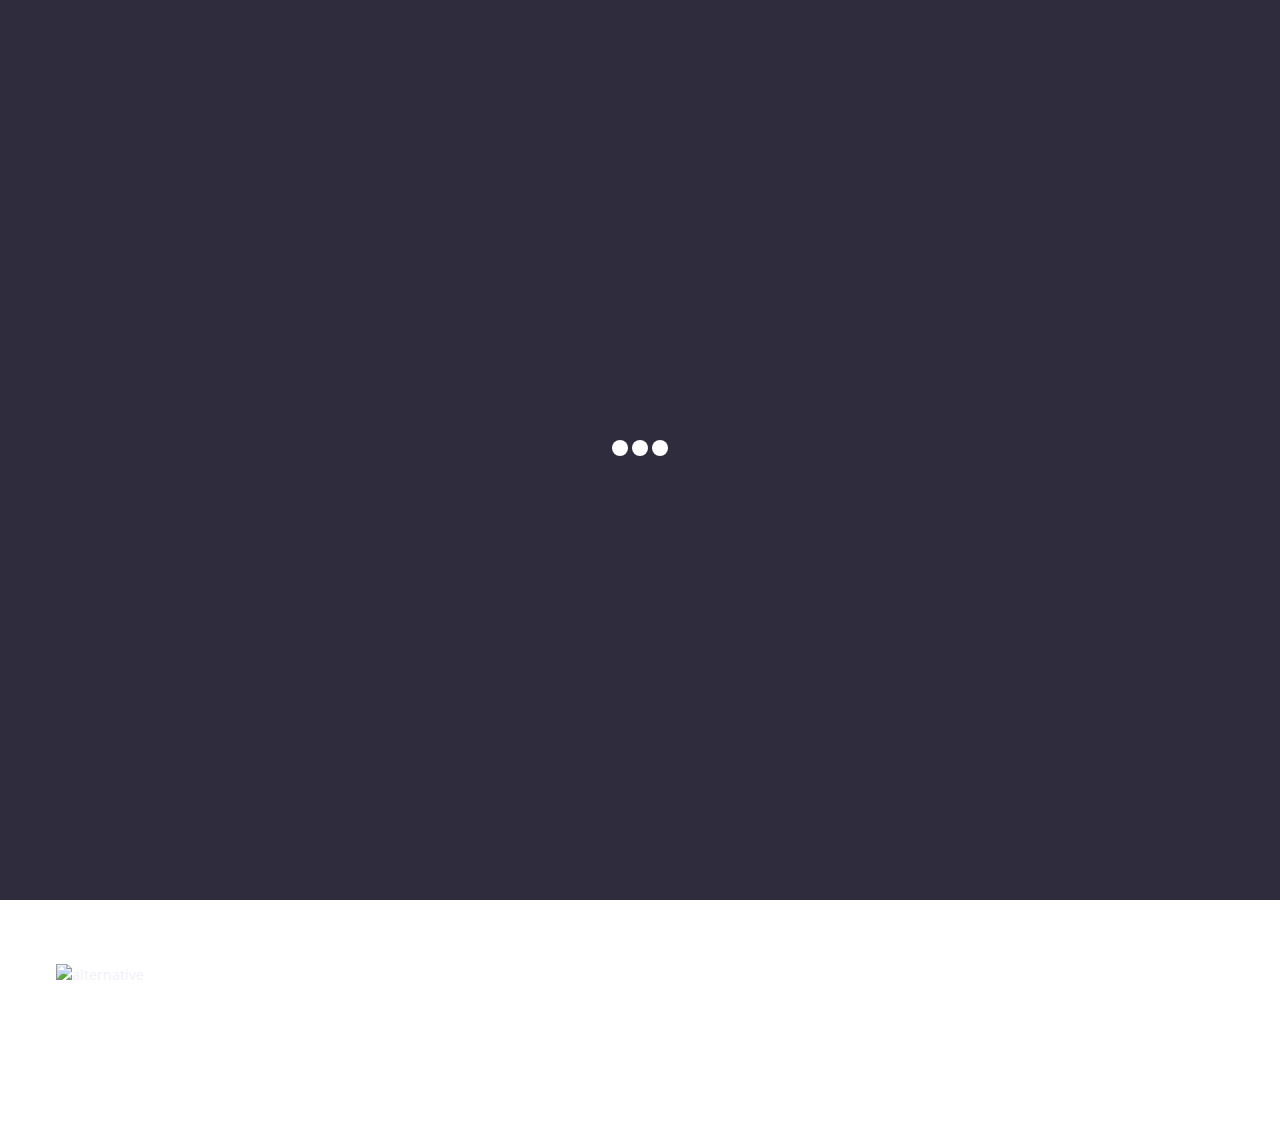
==== commit 8355cc4c: "Remove text in index" ====
--- a/index.html
+++ b/index.html
@@ -1,75 +1,76 @@
 <!DOCTYPE html>
 <html lang="en">
+
 <head>
     <meta charset="utf-8">
     <meta name="viewport" content="width=device-width, initial-scale=1, shrink-to-fit=no">
-    
+
     <!-- SEO Meta Tags -->
     <meta name="description" content="See the latest Covid 19 cases in more than 200 countries.">
     <meta name="author" content="Covid19>
 
     <!-- OG Meta Tags to improve the way the post looks when you share the page on LinkedIn, Facebook, Google+ -->
-	<meta property="og:site_name" content="" /> <!-- website name -->
-	<meta property="og:site" content="https://appcoronavirus.com" /> <!-- website link -->
-	<meta property="og:title" content="Covid 19 - Map, info & help"/> <!-- title shown in the actual shared post -->
-	<meta property="og:description" content="See the latest Covid 19 cases in more than 200 countries." /> <!-- description shown in the actual shared post -->
-    <meta property="og:image" content="images/share_content.jpg" /> <!-- image link, make sure it's jpg -->
-	<meta property="og:url" content="" /> <!-- where do you want your post to link to -->
-	<meta property="og:type" content="article" />
+	<meta property=" og:site_name " content=" " /> <!-- website name -->
+	<meta property="og:site " content="https://appcoronavirus.com " /> <!-- website link -->
+	<meta property="og:title " content="Covid 19 - Map, info & help "/> <!-- title shown in the actual shared post -->
+	<meta property="og:description " content="See the latest Covid 19 cases in more than 200 countries. " /> <!-- description shown in the actual shared post -->
+    <meta property="og:image " content="images/share_content.jpg " /> <!-- image link, make sure it's jpg -->
+	<meta property="og:url " content=" " /> <!-- where do you want your post to link to -->
+	<meta property="og:type " content="article " />
 
     <!-- Website Title -->
     <title>Covid 19 - Map, info & help</title>
     
     <!-- Styles -->
-    <link href="https://fonts.googleapis.com/css?family=Montserrat:400,600,700" rel="stylesheet">
-    <link href="https://fonts.googleapis.com/css?family=Open+Sans:400,400i,700,700i" rel="stylesheet">
-    <link href="css/bootstrap.css" rel="stylesheet">
-    <link href="css/fontawesome-all.css" rel="stylesheet">
-	<link href="css/styles.css" rel="stylesheet">
+    <link href="https://fonts.googleapis.com/css?family=Montserrat:400,600,700 " rel="stylesheet ">
+    <link href="https://fonts.googleapis.com/css?family=Open+Sans:400,400i,700,700i " rel="stylesheet ">
+    <link href="css/bootstrap.css " rel="stylesheet ">
+    <link href="css/fontawesome-all.css " rel="stylesheet ">
+	<link href="css/styles.css " rel="stylesheet ">
 	
 	<!-- Favicon  -->
-    <link rel="icon" href="images/logo.svg">
+    <link rel="icon " href="images/logo.svg ">
 </head>
-<body data-spy="scroll" data-target=".fixed-top">
+<body data-spy="scroll " data-target=".fixed-top ">
     
     <!-- Preloader -->
-	<div class="spinner-wrapper">
-        <div class="spinner">
-            <div class="bounce1"></div>
-            <div class="bounce2"></div>
-            <div class="bounce3"></div>
+	<div class="spinner-wrapper ">
+        <div class="spinner ">
+            <div class="bounce1 "></div>
+            <div class="bounce2 "></div>
+            <div class="bounce3 "></div>
         </div>
     </div>
     <!-- end of preloader -->
     
 
     <!-- Navigation -->
-    <nav class="navbar navbar-expand-md navbar-dark navbar-custom fixed-top">
+    <nav class="navbar navbar-expand-md navbar-dark navbar-custom fixed-top ">
 
         <!-- Mobile Menu Toggle Button -->
-        <button class="navbar-toggler" type="button" data-toggle="collapse" data-target="#navbarsExampleDefault" aria-controls="navbarsExampleDefault" aria-expanded="false" aria-label="Toggle navigation">
-            <span class="navbar-toggler-awesome fas fa-bars"></span>
-            <span class="navbar-toggler-awesome fas fa-times"></span>
+        <button class="navbar-toggler " type="button " data-toggle="collapse " data-target="#navbarsExampleDefault " aria-controls="navbarsExampleDefault " aria-expanded="false " aria-label="Toggle navigation ">
+            <span class="navbar-toggler-awesome fas fa-bars "></span>
+            <span class="navbar-toggler-awesome fas fa-times "></span>
         </button>
         <!-- end of mobile menu toggle button -->
 
-        <div class="collapse navbar-collapse" id="navbarsExampleDefault">
-            <ul class="navbar-nav ml-auto">
-                <li class="nav-item">
-                    <a class="nav-link page-scroll" href="#header">HOME <span class="sr-only">(current)</span></a>
+        <div class="collapse navbar-collapse " id="navbarsExampleDefault ">
+            <ul class="navbar-nav ml-auto ">
+                <li class="nav-item ">
+                    <a class="nav-link page-scroll " href="#header ">HOME <span class="sr-only ">(current)</span></a>
                 </li>
-                <li class="nav-item">
-                    <a class="nav-link page-scroll" href="faq.html">FAQ</a>
+                <li class="nav-item ">
+                    <a class="nav-link page-scroll " href="faq.html ">FAQ</a>
                 </li>
-                <li class="nav-item">
-                    <a class="nav-link page-scroll" href="mailto:contact.covid19app@gmail.com">CONTACT</a>
+                <li class="nav-item ">
+                    <a class="nav-link page-scroll " href="mailto:contact.covid19app@gmail.com ">CONTACT</a>
                 </li>
             </ul>
-            <span class="nav-item social-icons">
-                <span class="fa-stack">
-                    <a href="https://www.facebook.com/covid.19.map.info.help" target="_blank">
-                        <i class="fas fa-circle fa-stack-2x"></i>
-                        <i class="fab fa-facebook-f fa-stack-1x"></i>
+            <span class="nav-item social-icons ">
+                <span class="fa-stack ">
+                    <a href="https://www.facebook.com/covid.19.map.info.help " target="_blank ">
+                        <i class="fas fa-circle fa-stack-2x "></i>
+                        <i class="fab fa-facebook-f fa-stack-1x "></i>
                     </a>
                 </span>
             </span>
@@ -79,20 +80,20 @@
 
 
     <!-- Header -->
-    <header id="header" class="header">
-        <div class="header-content">
-            <div class="container" style="max-width: 1500px;">
-                <div class="row">
-                    <div class="col-lg-6">
-                        <div class="text-container">
-                            <h1>COVID 19<br><span id="js-rotating">MAP, INFO & HELP</span></h1>
-                            <p class="p-large">See the latest Covid 19 cases in more than 200 countries. <br> Also find out about the symptoms of this virus to take the necessary precautions and have an emergency guide at hand in case you suspect you are infected or someone close to you is.</p>
-                            <a class="btn-solid-lg page-scroll" href="download/Covid19App-1.1.apk" download><i class="fab fa-android"></i>Download APP</a>
+    <header id="header " class="header ">
+        <div class="header-content ">
+            <div class="container " style="max-width: 1500px; ">
+                <div class="row ">
+                    <div class="col-lg-6 ">
+                        <div class="text-container ">
+                            <h1>COVID 19<br><span id="js-rotating ">MAP, INFO & HELP</span></h1>
+                            <p class="p-large ">See the latest Covid 19 cases in more than 200 countries</p>
+                            <a class="btn-solid-lg page-scroll " href="download/Covid19App-1.1.apk " download><i class="fab fa-android "></i>Download APP</a>
                         </div>
                     </div> <!-- end of col -->
-                    <div class="col-lg-6">
-                        <div class="image-container">
-                            <img class="img-fluid" src="images/header.png" alt="alternative">
+                    <div class="col-lg-6 ">
+                        <div class="image-container ">
+                            <img class="img-fluid " src="images/header.png " alt="alternative ">
                         </div> <!-- end of image-container -->
                     </div> <!-- end of col -->
                 </div> <!-- end of row -->
@@ -102,9 +103,9 @@
     <!-- end of header -->
 
     <!-- Scripts -->
-    <script src="js/jquery.min.js"></script> <!-- jQuery for Bootstrap's JavaScript plugins -->
-    <script src="js/bootstrap.min.js"></script> <!-- Bootstrap framework -->
-    <script src="js/jquery.easing.min.js"></script> <!-- jQuery Easing for smooth scrolling between anchors -->
-    <script src="js/scripts.js"></script> <!-- Custom scripts -->
+    <script src="js/jquery.min.js "></script> <!-- jQuery for Bootstrap's JavaScript plugins -->
+    <script src="js/bootstrap.min.js "></script> <!-- Bootstrap framework -->
+    <script src="js/jquery.easing.min.js "></script> <!-- jQuery Easing for smooth scrolling between anchors -->
+    <script src="js/scripts.js "></script> <!-- Custom scripts -->
 </body>
-</html>
+</html>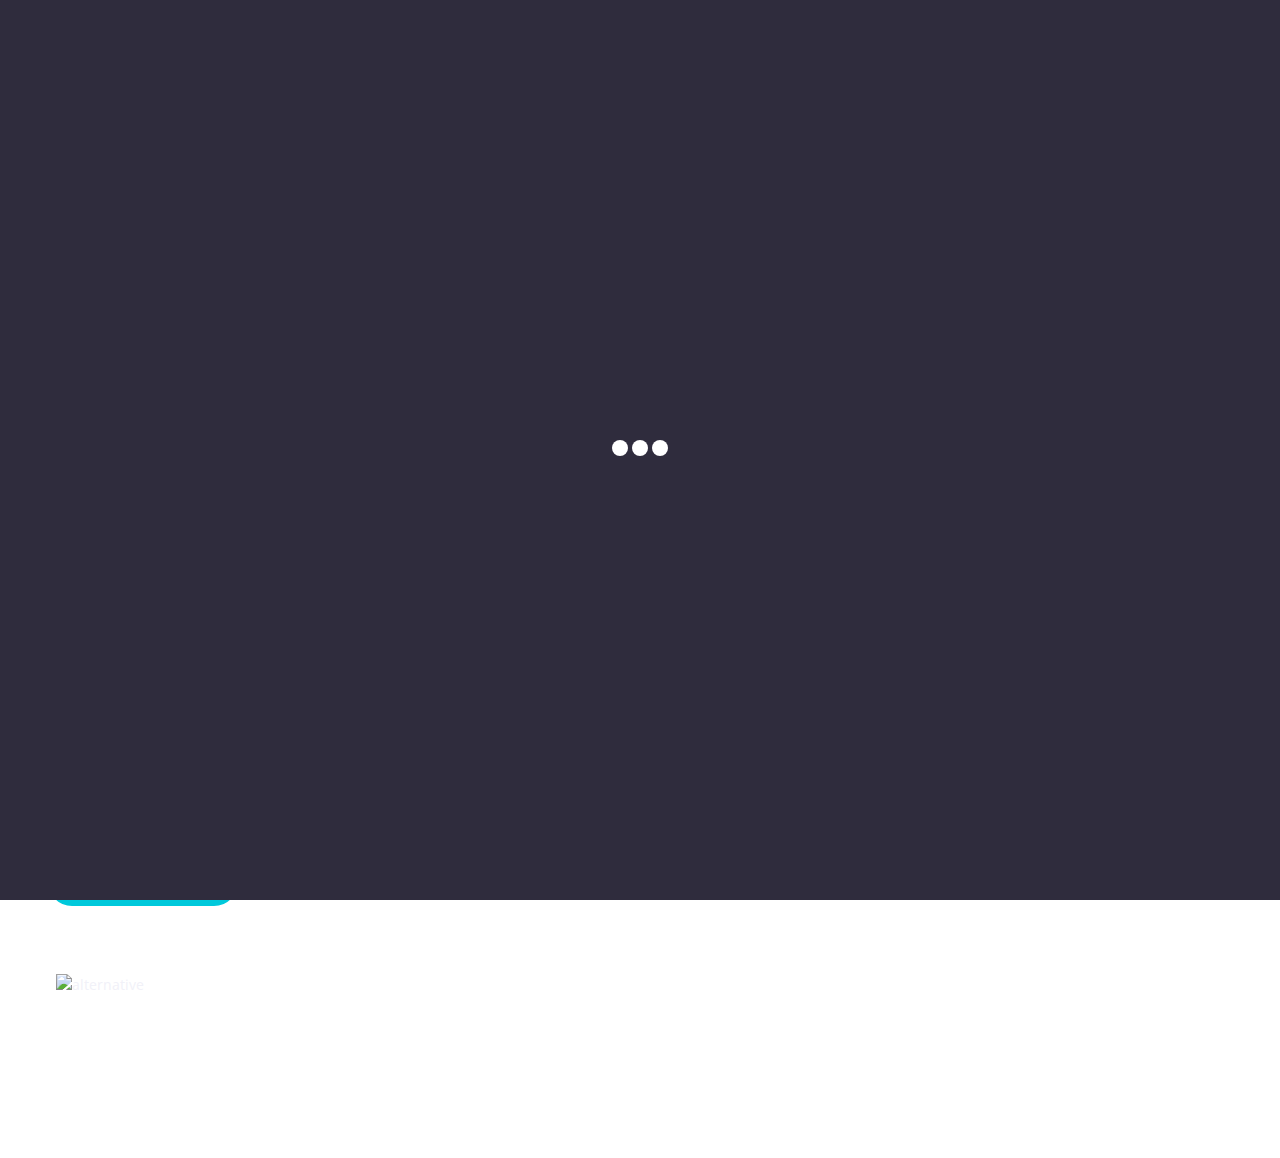
==== commit 488d4b67: "Fix menu show" ====
--- a/index.html
+++ b/index.html
@@ -31,11 +31,11 @@
 	<!-- Favicon  -->
     <link rel="icon " href="images/logo.svg ">
 </head>
-<body data-spy="scroll " data-target=".fixed-top ">
+<body data-spy="scroll" data-target=".fixed-top">
     
     <!-- Preloader -->
-	<div class="spinner-wrapper ">
-        <div class="spinner ">
+	<div class="spinner-wrapper">
+        <div class="spinner">
             <div class="bounce1 "></div>
             <div class="bounce2 "></div>
             <div class="bounce3 "></div>
@@ -45,30 +45,30 @@
     
 
     <!-- Navigation -->
-    <nav class="navbar navbar-expand-md navbar-dark navbar-custom fixed-top ">
+    <nav class="navbar navbar-expand-md navbar-dark navbar-custom fixed-top">
 
         <!-- Mobile Menu Toggle Button -->
-        <button class="navbar-toggler " type="button " data-toggle="collapse " data-target="#navbarsExampleDefault " aria-controls="navbarsExampleDefault " aria-expanded="false " aria-label="Toggle navigation ">
-            <span class="navbar-toggler-awesome fas fa-bars "></span>
-            <span class="navbar-toggler-awesome fas fa-times "></span>
+        <button class="navbar-toggler" type="button" data-toggle="collapse" data-target="#navbarsExampleDefault" aria-controls="navbarsExampleDefault" aria-expanded="false" aria-label="Toggle navigation">
+            <span class="navbar-toggler-awesome fas fa-bars"></span>
+            <span class="navbar-toggler-awesome fas fa-times"></span>
         </button>
         <!-- end of mobile menu toggle button -->
 
-        <div class="collapse navbar-collapse " id="navbarsExampleDefault ">
-            <ul class="navbar-nav ml-auto ">
-                <li class="nav-item ">
-                    <a class="nav-link page-scroll " href="#header ">HOME <span class="sr-only ">(current)</span></a>
+        <div class="collapse navbar-collapse " id="navbarsExampleDefault">
+            <ul class="navbar-nav ml-auto">
+                <li class="nav-item">
+                    <a class="nav-link page-scroll" href="#header">HOME <span class="sr-only">(current)</span></a>
                 </li>
                 <li class="nav-item ">
-                    <a class="nav-link page-scroll " href="faq.html ">FAQ</a>
+                    <a class="nav-link page-scroll" href="faq.html">FAQ</a>
                 </li>
                 <li class="nav-item ">
-                    <a class="nav-link page-scroll " href="mailto:contact.covid19app@gmail.com ">CONTACT</a>
+                    <a class="nav-link page-scroll" href="mailto:contact.covid19app@gmail.com ">CONTACT</a>
                 </li>
             </ul>
             <span class="nav-item social-icons ">
                 <span class="fa-stack ">
-                    <a href="https://www.facebook.com/covid.19.map.info.help " target="_blank ">
+                    <a href="https://www.facebook.com/covid.19.map.info.help" target="_blank">
                         <i class="fas fa-circle fa-stack-2x "></i>
                         <i class="fab fa-facebook-f fa-stack-1x "></i>
                     </a>
@@ -80,13 +80,13 @@
 
 
     <!-- Header -->
-    <header id="header " class="header ">
+    <header id="header" class="header ">
         <div class="header-content ">
             <div class="container " style="max-width: 1500px; ">
                 <div class="row ">
                     <div class="col-lg-6 ">
                         <div class="text-container ">
-                            <h1>COVID 19<br><span id="js-rotating ">MAP, INFO & HELP</span></h1>
+                            <h1>COVID 19<br><span id="js-rotating">MAP, INFO & HELP</span></h1>
                             <p class="p-large ">See the latest Covid 19 cases in more than 200 countries</p>
                             <a class="btn-solid-lg page-scroll " href="download/Covid19App-1.1.apk " download><i class="fab fa-android "></i>Download APP</a>
                         </div>
